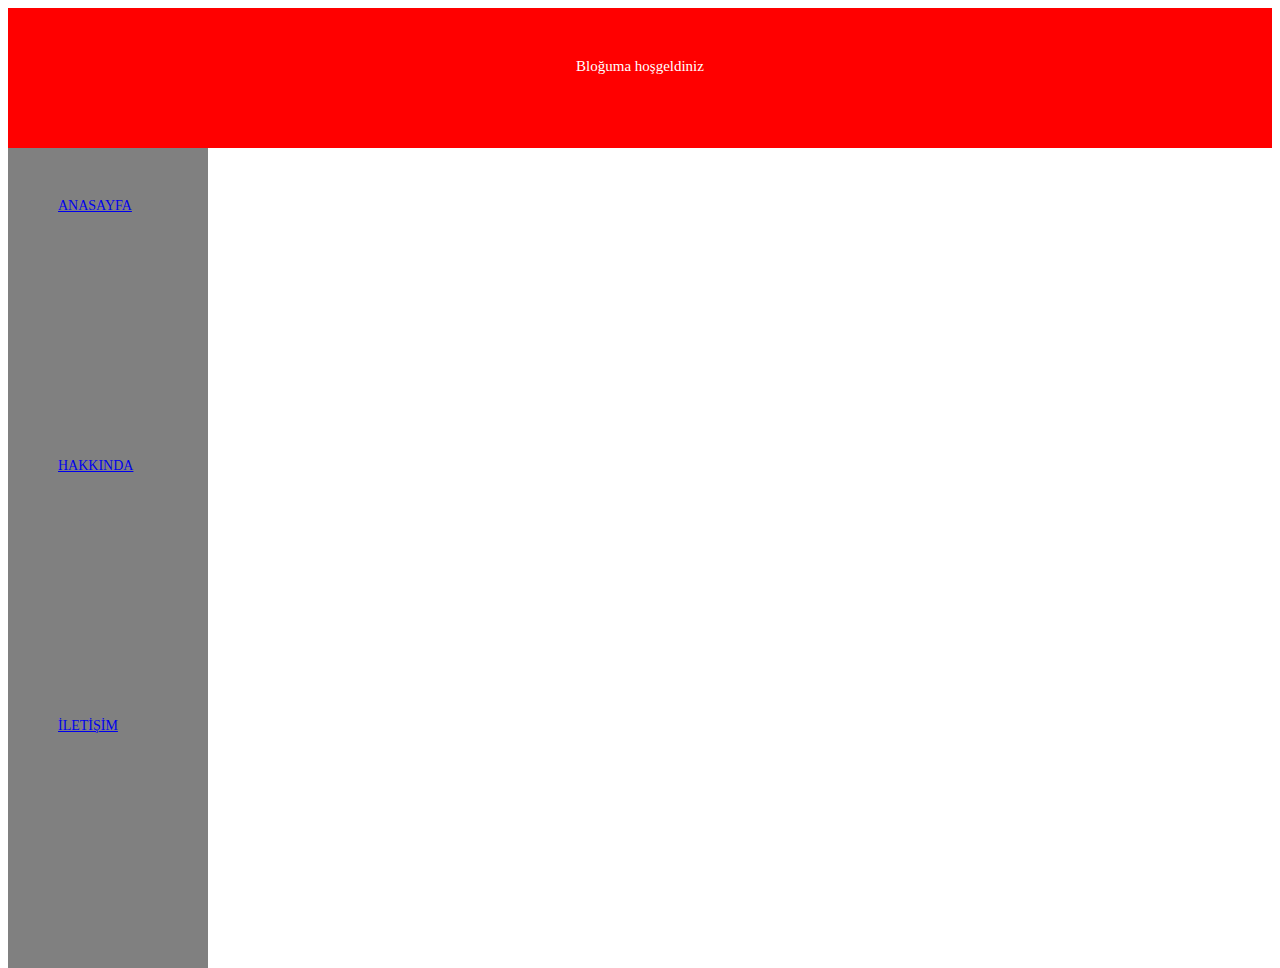
==== index.html @ 355167ce "site yayyınlandı" ====
<html>
    <head>
        <meta charset="UTF-8">
        <title>RESPONSİVE</title>
        <link rel="stylesheet" href="stil.css">
    </head>
    <body>
    <div id="banner">Bloğuma hoşgeldiniz</div>
        <div id="menu">
        <div id="icerik">    
    <div id="anasayfa">
        <a href="#">ANASAYFA</a>
    </div>
    <div id="hakkında">
        <a href="#">HAKKINDA</a>
    </div>
    <div id="iletişim">
        <a href="#">İLETİŞİM</a>
    </div>    

    


    </body>
</html>
---- stil.css ----
#banner{
    background-color: red;
    color: white;
    font-family:Tahoma;
    font-size: 15px;
    height: 40px;
    padding: 50px;
    text-align: center;

}
#menu{
    float: left;
    background: gray;
    width: 200px;
    font-size: 16px;

}
#anasayfa{
    text-decoration: none;
    height: 200px;
    padding: 20px;
    margin:20px;
}
#hakkında{
    text-decoration: none;
    height: 200px;
    padding: 20px;
    margin:20px;
}
#iletişim{
    text-decoration: none;
    height: 200px;
    padding: 20px;
    margin:20px;
}
#icerik{
    background-color: gray;
    padding: 10px;
    font-size: 14px;
    text-align: justify;
}
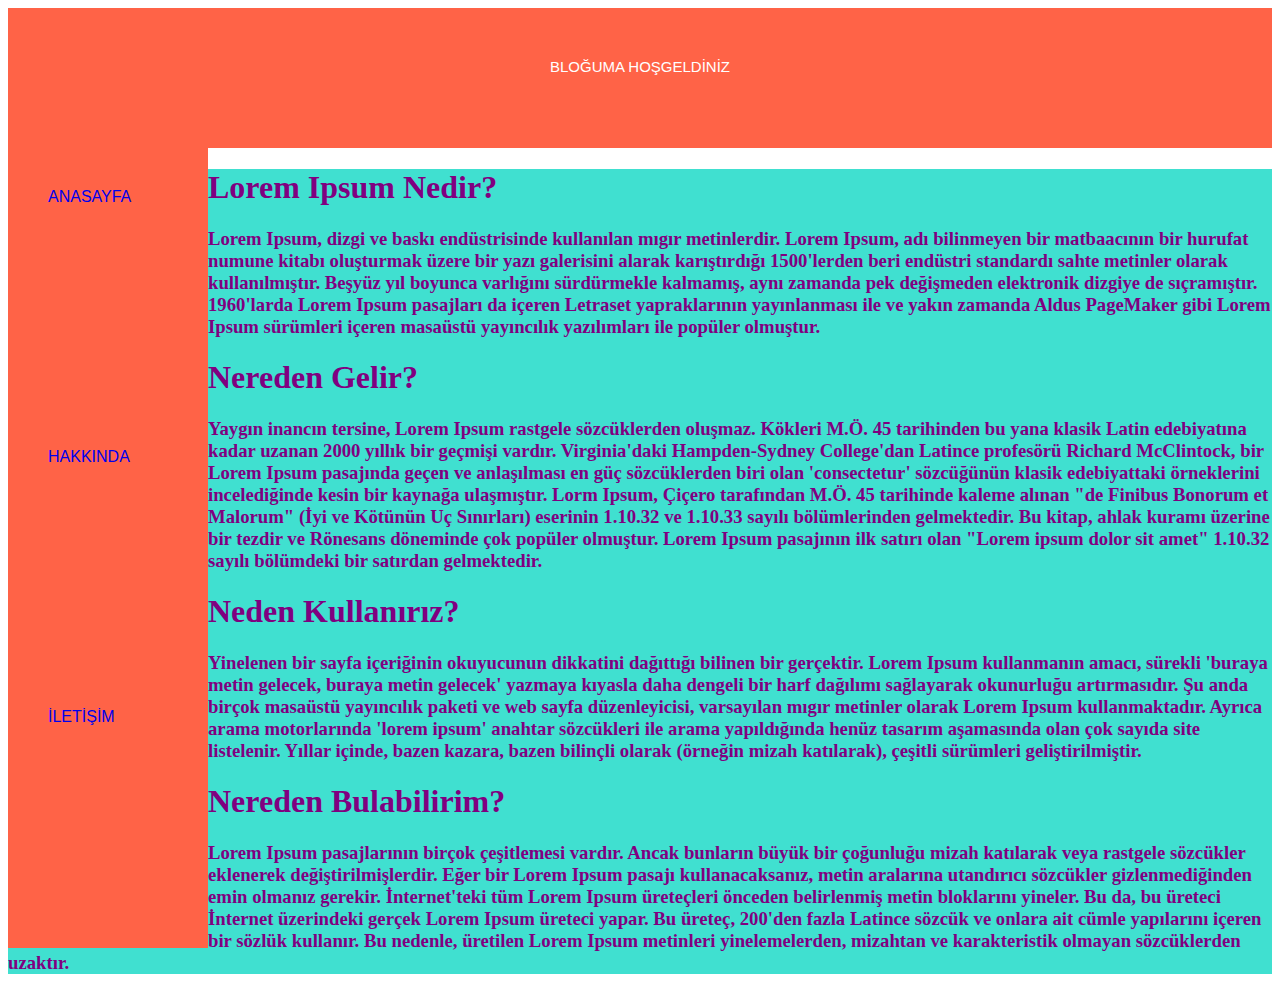
==== commit 39f9e13b: "guncelleme" ====
--- a/index.html
+++ b/index.html
@@ -2,23 +2,31 @@
     <head>
         <meta charset="UTF-8">
         <title>RESPONSİVE</title>
-        <link rel="stylesheet" href="stil.css">
+        <link rel="stylesheet" href="index.css">
     </head>
     <body>
-    <div id="banner">Bloğuma hoşgeldiniz</div>
+    <div id="banner">BLOĞUMA HOŞGELDİNİZ</div>
         <div id="menu">
-        <div id="icerik">    
-    <div id="anasayfa">
-        <a href="#">ANASAYFA</a>
+            <div id="anasayfa">
+                <a href="index.html">ANASAYFA</a>
+            </div>
+            <div id="hakkında">
+                <a href="hakkinda.html">HAKKINDA</a>
+            </div>
+            <div id="iletişim">
+                <a href="iletisim.html">İLETİŞİM</a>
+            </div>
+        </div>
+    <div id="metin"> 
+    <h1>Lorem Ipsum Nedir?</h1>
+    <h3>Lorem Ipsum, dizgi ve baskı endüstrisinde kullanılan mıgır metinlerdir. Lorem Ipsum, adı bilinmeyen bir matbaacının bir hurufat numune kitabı oluşturmak üzere bir yazı galerisini alarak karıştırdığı 1500'lerden beri endüstri standardı sahte metinler olarak kullanılmıştır. Beşyüz yıl boyunca varlığını sürdürmekle kalmamış, aynı zamanda pek değişmeden elektronik dizgiye de sıçramıştır. 1960'larda Lorem Ipsum pasajları da içeren Letraset yapraklarının yayınlanması ile ve yakın zamanda Aldus PageMaker gibi Lorem Ipsum sürümleri içeren masaüstü yayıncılık yazılımları ile popüler olmuştur.</h3>
+    <h1>Nereden Gelir?</h1>
+    <h3>Yaygın inancın tersine, Lorem Ipsum rastgele sözcüklerden oluşmaz. Kökleri M.Ö. 45 tarihinden bu yana klasik Latin edebiyatına kadar uzanan 2000 yıllık bir geçmişi vardır. Virginia'daki Hampden-Sydney College'dan Latince profesörü Richard McClintock, bir Lorem Ipsum pasajında geçen ve anlaşılması en güç sözcüklerden biri olan 'consectetur' sözcüğünün klasik edebiyattaki örneklerini incelediğinde kesin bir kaynağa ulaşmıştır. Lorm Ipsum, Çiçero tarafından M.Ö. 45 tarihinde kaleme alınan "de Finibus Bonorum et Malorum" (İyi ve Kötünün Uç Sınırları) eserinin 1.10.32 ve 1.10.33 sayılı bölümlerinden gelmektedir. Bu kitap, ahlak kuramı üzerine bir tezdir ve Rönesans döneminde çok popüler olmuştur. Lorem Ipsum pasajının ilk satırı olan "Lorem ipsum dolor sit amet" 1.10.32 sayılı bölümdeki bir satırdan gelmektedir.</h3>
+    <h1>Neden Kullanırız?</h1>
+    <h3>Yinelenen bir sayfa içeriğinin okuyucunun dikkatini dağıttığı bilinen bir gerçektir. Lorem Ipsum kullanmanın amacı, sürekli 'buraya metin gelecek, buraya metin gelecek' yazmaya kıyasla daha dengeli bir harf dağılımı sağlayarak okunurluğu artırmasıdır. Şu anda birçok masaüstü yayıncılık paketi ve web sayfa düzenleyicisi, varsayılan mıgır metinler olarak Lorem Ipsum kullanmaktadır. Ayrıca arama motorlarında 'lorem ipsum' anahtar sözcükleri ile arama yapıldığında henüz tasarım aşamasında olan çok sayıda site listelenir. Yıllar içinde, bazen kazara, bazen bilinçli olarak (örneğin mizah katılarak), çeşitli sürümleri geliştirilmiştir.</h3>    
+    <h1>Nereden Bulabilirim?</h1>
+    <h3>Lorem Ipsum pasajlarının birçok çeşitlemesi vardır. Ancak bunların büyük bir çoğunluğu mizah katılarak veya rastgele sözcükler eklenerek değiştirilmişlerdir. Eğer bir Lorem Ipsum pasajı kullanacaksanız, metin aralarına utandırıcı sözcükler gizlenmediğinden emin olmanız gerekir. İnternet'teki tüm Lorem Ipsum üreteçleri önceden belirlenmiş metin bloklarını yineler. Bu da, bu üreteci İnternet üzerindeki gerçek Lorem Ipsum üreteci yapar. Bu üreteç, 200'den fazla Latince sözcük ve onlara ait cümle yapılarını içeren bir sözlük kullanır. Bu nedenle, üretilen Lorem Ipsum metinleri yinelemelerden, mizahtan ve karakteristik olmayan sözcüklerden uzaktır.</h3>
     </div>
-    <div id="hakkında">
-        <a href="#">HAKKINDA</a>
-    </div>
-    <div id="iletişim">
-        <a href="#">İLETİŞİM</a>
-    </div>    
-
-    
 
 
     </body>
--- a/index.css
+++ b/index.css
@@ -0,0 +1,53 @@
+#banner{
+    background-color:tomato;
+    color: white;
+    font-family:'Franklin Gothic Medium', 'Arial Narrow', Arial, sans-serif;
+    font-size: 15px;
+    height: 40px;
+    padding: 50px;
+    text-align: center;
+
+}
+#menu{
+    float: left;
+    background: tomato;
+    width: 200px;
+    font-size: 16px;
+    font-family: 'Franklin Gothic Medium', 'Arial Narrow', Arial, sans-serif;
+
+}
+#anasayfa{
+    text-decoration: none;
+    height: 200px;
+    padding: 20px;
+    margin:20px;
+}
+
+#anasayfa a{
+    text-decoration: none;
+}
+#hakkında a{
+    text-decoration: none;
+}
+#iletişim a{
+    text-decoration: none;
+}
+#hakkında{
+    height: 200px;
+    padding: 20px;
+    margin:20px;
+}
+#iletişim{
+    height: 200px;
+    padding: 20px;
+    margin:20px;
+}
+#icerik{
+    padding: 10px;
+    font-size: 14px;
+    text-align: justify;
+}
+#metin{
+    background-color:turquoise;
+    color: purple;
+}